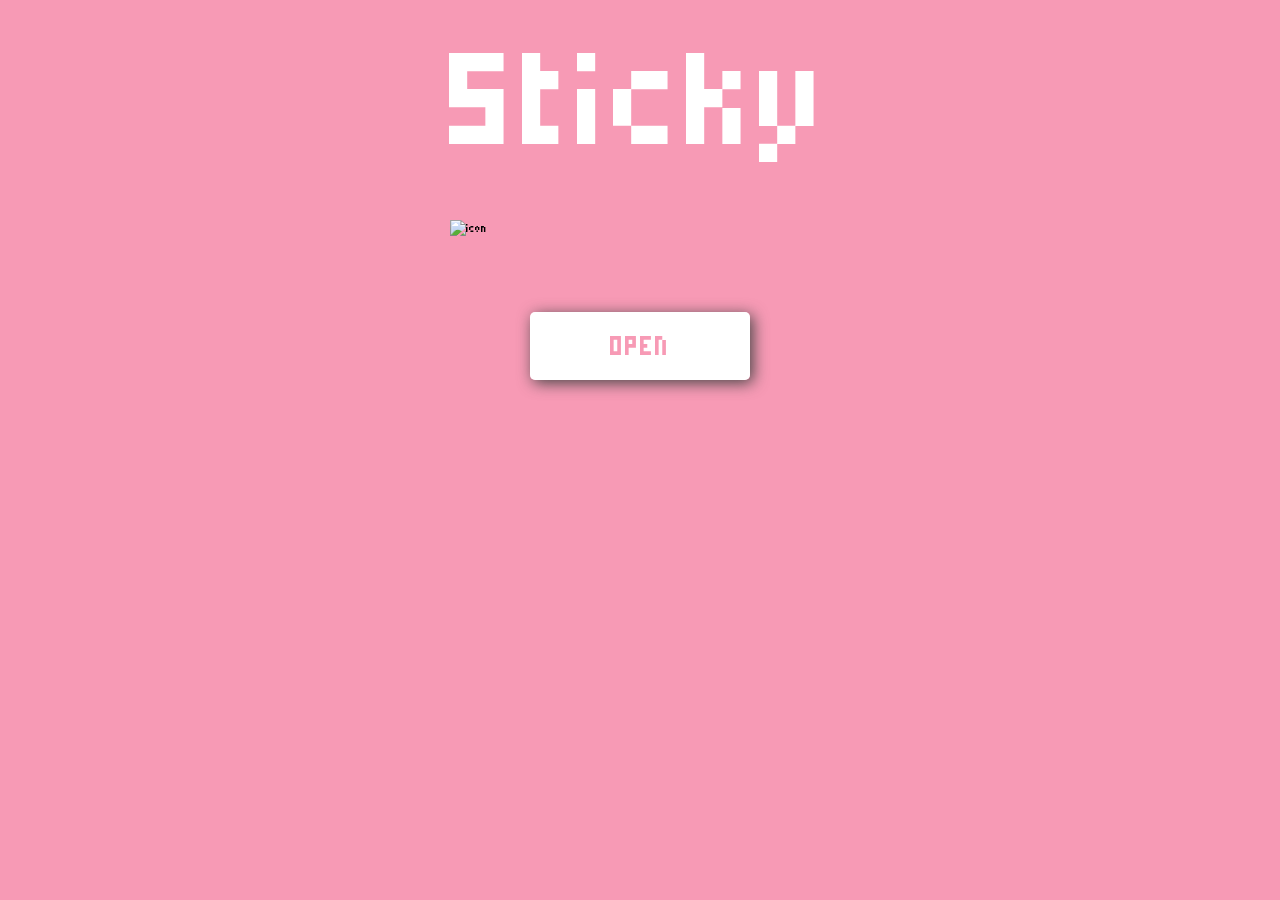
==== index.html @ 1dea2663 "Add files via upload" ====
<!doctype html>
<html lang="en">
  <head>
    <meta charset="UTF-8" />
    <meta name="viewport" content="width=device-width, initial-scale=1.0" />
    <!-- stylesheet -->
    <link rel="stylesheet" href="styles.css" />

    <!-- fonts -->
    <link rel="preconnect" href="https://fonts.googleapis.com" />
    <link rel="preconnect" href="https://fonts.gstatic.com" crossorigin />
    <link
      href="https://fonts.googleapis.com/css2?family=Micro+5&family=Rowdies:wght@300;400;700&display=swap"
      rel="stylesheet"
    />

    <!-- font awesome -->
    <script
      src="https://kit.fontawesome.com/fb9f288e05.js"
      crossorigin="anonymous"
    ></script>

    <!-- favicon -->

    <title>Sticky</title>
  </head>
  <body>
    <div class="container">
      <h1>Sticky</h1>
      <img src="./assets/elphantImg.png" alt="icon" />
      <ul>
        <li class="open_btn"><a href="notes.html">OPEN</a></li>
      </ul>
    </div>
    <!-- javascript file -->
    <script src="script.js"></script>
  </body>
</html>
---- styles.css ----
/* general styling */
*{
    padding: 0;
    margin: 0;
    font-family: "Micro 5", sans-serif;
    font-weight: 400;
    font-style: normal;
    box-sizing: border-box;
}
html,body{
    /* overflow: hidden; */
    width: 100%;
}
html{
    scroll-behavior: smooth;
}

/* storing colours */
:root {
    --background-main: #f79ab5;
    --main-text: #fff;
    --deep-pink: #b24062;
    --blue: #0299e0;
    --peach: #f1c677;
    --orange: #fa564d;
    --navy-blu: #0d0a3f;
}
body {
    background-color: var(--background-main);
}
.container{
    display: flex;
    justify-content: center;
    align-items: center;
    flex-direction: column;
}
.container h1{
    font-size: 200px;
    color: var(--main-text);
}
.container img{
    width: 380px;
    margin-top: 20px;
}
.container ul li{
    list-style: none;
    margin: 90px 0 ;
    
}
.open_btn, .open_btn a{
    transition: all .3s ease-in-out;
}
.open_btn:hover{
    transform: translateY(-5px);
}
.container ul li a{
    text-decoration: none;
    color: var(--background-main);
    font-size: 40px;
    padding: 14px 80px;
    background-color: var(--main-text);
    border-radius: 5px;
    box-shadow: 3px 3px 15px #454545;
}

/* main pg styling */
.main_container{
    margin: 0 80px;
}
.main_container h1{
    font-size: 200px;
    color: var(--main-text);
}
.add_container{
    display: flex;
    justify-content: flex-start;
    align-items: center;
    
}
/* .add_btn{
    align-items: center;
} */
.add_btn i{
    color: var(--main-text);
    border-radius: 50px;
    font-size: 30px;
    cursor: pointer;
}

#toggle_bar{
    display: flex;
    flex-direction: row;
    margin-left: 25px;
    padding: 6px;
    border-radius: 4px;
    background-color: var(--main-text);
    opacity: 1 ;
    transform: translateX(0);
    transition: opacity .5s ease, transform .5s ease;
}
.hidden {
    /* display: none !important; */
    opacity: 0 !important;
    transform: translateX(-400px) !important;

}
#toggle_bar .square{
    width: 34px;
    height: 34px;
    margin: 6px;
    border-radius: 4px;
}
#dark_pink{ background-color: var(--deep-pink);}
#blue{ background-color: var(--blue);}
#navy{ background-color: var(--navy-blu);}
#peach{ background-color: var(--peach);}
#orange{ background-color: var(--orange);}
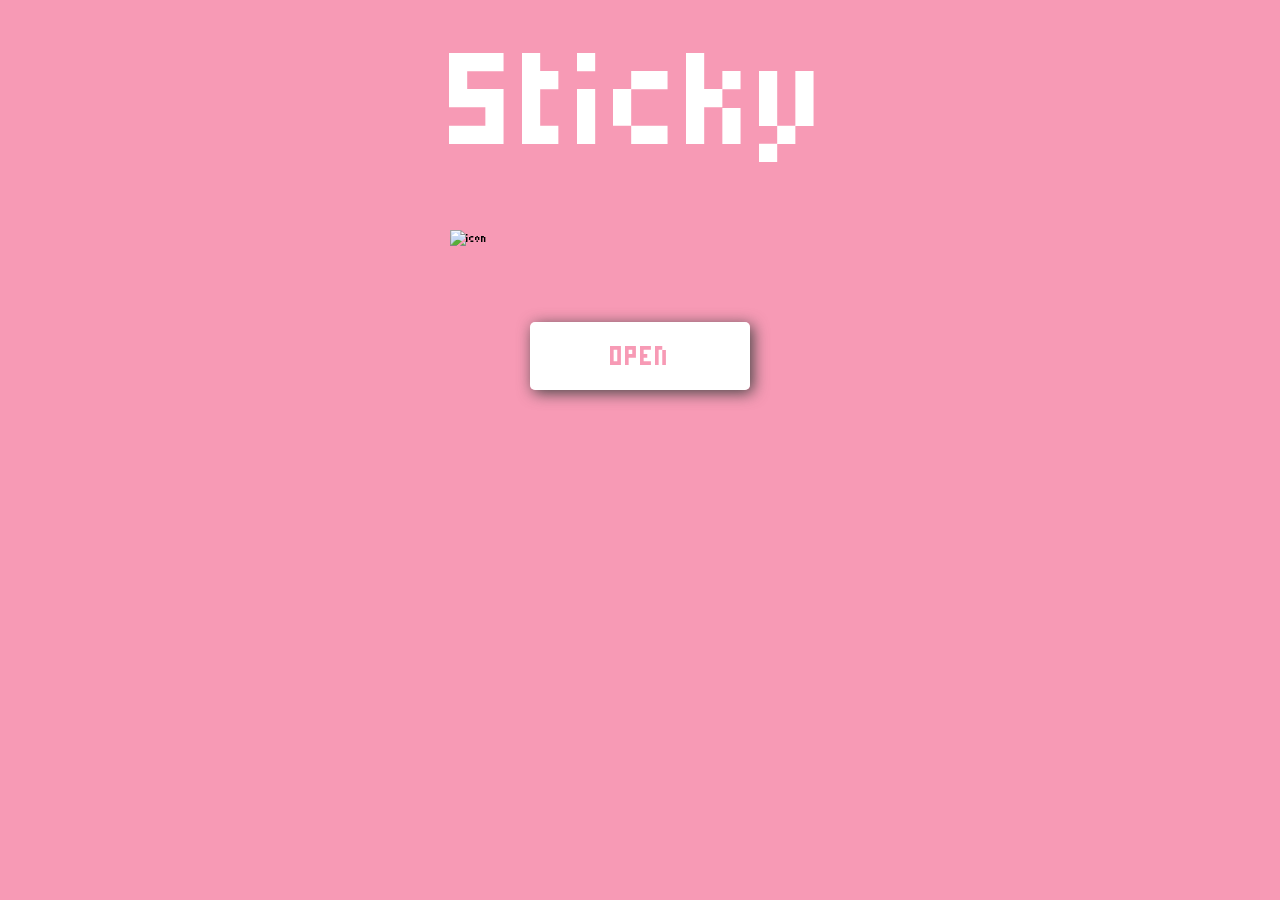
==== commit a10d43e4: "Update index.html" ====
--- a/index.html
+++ b/index.html
@@ -20,11 +20,19 @@
       crossorigin="anonymous"
     ></script>
 
-    <!-- favicon -->
+    <!-- favicon / logo of website -->
+    <link rel="icon" type="image/x-icon" href="./assets/favicon.png" />
+
+    <!-- JSON -->
+    <link rel="manifest" href="manifest.json" />
+    <meta name="theme-color" content="#b24062" />
 
     <title>Sticky</title>
   </head>
   <body>
+    <header>
+      <button id="installBtn" style="display: none">Install App</button>
+    </header>
     <div class="container">
       <h1>Sticky</h1>
       <img src="./assets/elphantImg.png" alt="icon" />
@@ -33,6 +41,6 @@
       </ul>
     </div>
     <!-- javascript file -->
-    <script src="script.js"></script>
+    <script src="main.js"></script>
   </body>
 </html>
--- a/styles.css
+++ b/styles.css
@@ -37,10 +37,12 @@
 .container h1{
     font-size: 200px;
     color: var(--main-text);
+    margin-bottom: 10px;
 }
 .container img{
     width: 380px;
     margin-top: 20px;
+    animation: hoveringAnimation 3s ease-in-out infinite;
 }
 .container ul li{
     list-style: none;
@@ -53,6 +55,7 @@
 .open_btn:hover{
     transform: translateY(-5px);
 }
+
 .container ul li a{
     text-decoration: none;
     color: var(--background-main);
@@ -77,9 +80,18 @@
     align-items: center;
     
 }
-/* .add_btn{
-    align-items: center;
-} */
+.back_btn {
+    list-style: none;
+    text-decoration: none;
+}
+.back_btn a{
+    text-decoration: none;
+}
+.back_btn a i{
+    font-size: 40px;
+    color: var(--main-text);
+    margin: 20px 0;
+}
 .add_btn i{
     color: var(--main-text);
     border-radius: 50px;
@@ -116,3 +128,164 @@
 #peach{ background-color: var(--peach);}
 #orange{ background-color: var(--orange);}
 
+/* note styling */
+#notes_container{
+    display: flex;
+    align-items: center;
+    /* justify-content: center; */
+    flex-wrap: wrap;
+    margin-top: 30px;
+}
+.sticky_area{
+    display: inline-block;
+    padding: 15px 20px ;
+    margin: 20px 10px;
+    width: 400px;
+}
+.sticky_area textarea {
+    width: 100%;
+}
+.note_title_head:focus{
+    outline: none;
+    background-color: transparent;
+    border: none
+} 
+.note{
+    border: none;
+    border-radius: 4px;
+    resize: none;
+    font-size: 30px;
+    height: 250px;
+    padding: 10px 15px;
+    /* margin: 10px 15px; */
+}
+.note:focus {
+    outline: none;
+    border: none
+}
+
+.sticky_area[data-color="0"] {
+    background-color: var(--deep-pink);
+}
+
+.sticky_area[data-color="1"] {
+    background-color: var(--blue);
+}
+
+.sticky_area[data-color="2"] {
+    background-color: var(--peach);
+}
+
+.sticky_area[data-color="3"] {
+    background-color: var(--orange);
+}
+
+.sticky_area[data-color="4"] {
+    background-color: var(--navy-blu);
+}
+.delete{
+    background: none;
+    position: relative;
+    /* left: ; */
+    margin-left: 30px;
+    color: var(--main-text);
+    font-size: 42px;
+    margin-bottom: 10px;
+    border: none;
+    transition: all .5s ease-in-out;
+}
+.delete:hover{
+    opacity: .8;
+    transform: translateY(-5px)
+}
+.note_title{
+    font-size: 28px;
+    color: var(--main-text);
+    border: none;
+    background-color: transparent;
+    width: 80%;
+}
+.note_title::placeholder{
+    color: var(--main-text);
+    opacity: .8;
+    font-size: 28px;
+
+}
+.note_title:focus{
+    outline: none;
+    background-color: transparent;
+    border: none;
+}
+
+/* animations */
+@keyframes hoveringAnimation{
+    0%{transform: translateY(0px) ;}
+    /* 25%{transform: translateY(25px) ;} */
+    50%{transform: translateY(-25px) ;} 
+    /* 75%{transform: translateY(25px) ;}  */
+    100%{transform: translateY(0px) ;} 
+    
+}
+
+/* media querry */
+@media (max-width: 995px){
+    .sticky_area {
+        width: 390px;
+    }
+    #notes_container{
+        width: 100vw;
+    }
+    .main_container {
+        margin: 0 20px;
+
+    }
+}
+@media (max-width: 969px) {
+    .sticky_area {
+        min-width: 320px;
+    }
+}
+@media (max-width: 818px) {
+    #notes_container{
+        flex-direction: column;
+    }
+    .main_container h1,.add_btn i{
+        margin-left: 10%;
+    }
+    .add_btn i{
+        margin-left: 20%;
+    }
+}
+
+@media (max-width: 660px) {
+    .main_container h1{
+        font-size: 150px;
+    }
+    /* .main_container {
+        margin: 0;
+        
+    } */
+    
+}
+@media (max-width: 460px) {
+    .main_container h1 {
+        font-size: 120px;
+        /* margin-left: 10%; */
+    }
+    .sticky_area{
+        width: 280px;
+        /* margin-left: 50px; */
+    }
+
+    /* .main_container {
+        margin: 0 10px;
+        
+    } */
+
+}
+@media (max-width: 380px){
+    #notes_container{
+        transform: translateX(-20px);
+    }
+
+}
